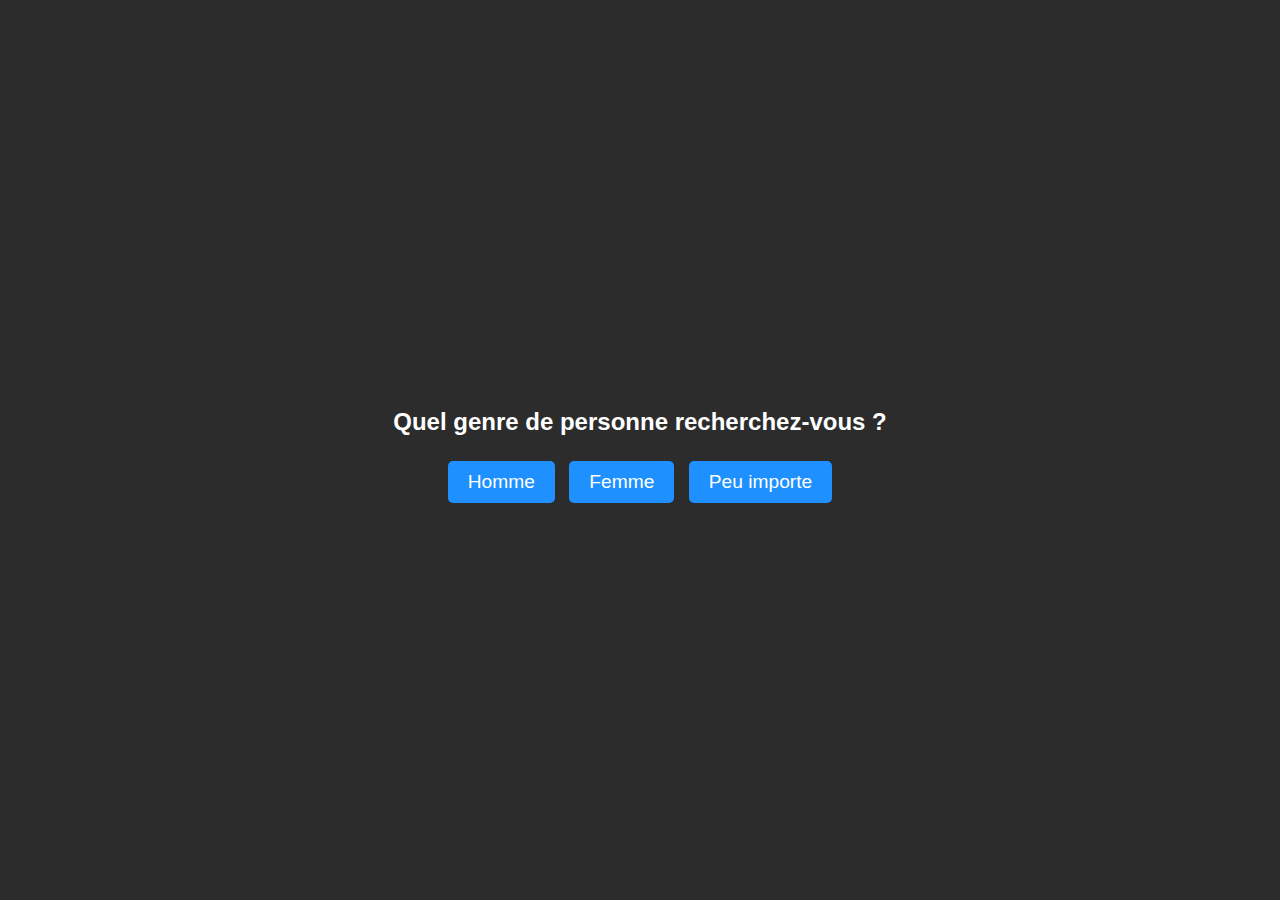
==== gender.html @ b41c40a7 "good start" ====
<!DOCTYPE html>
<html lang="fr">
<head>
    <meta charset="UTF-8">
    <meta name="viewport" content="width=device-width, initial-scale=1.0">
    <title>Question: Genre</title>
    <link rel="stylesheet" href="styles.css">
</head>
<body>
    <div class="container">
        <h1>Quel genre de personne recherchez-vous ?</h1>
        <button onclick="saveAnswer('gender', 'Homme', 50)">Homme</button>
        <button onclick="saveAnswer('gender', 'Femme', 50)">Femme</button>
        <button onclick="saveAnswer('gender', 'No preference', 100)">Peu importe</button>
    </div>
    <script>
        function saveAnswer(question, answer, percentage) {
            localStorage.setItem(question, JSON.stringify({answer: answer, percentage: percentage}));
            window.location.href = 'question1.html';
        }
    </script>
</body>
</html>
---- styles.css ----
body {
    background-color: #2c2c2c;
    color: white;
    font-family: 'Arial', sans-serif;
    display: flex;
    justify-content: center;
    align-items: center;
    height: 100vh;
    margin: 0;
}

.container {
    text-align: center;
}

h1 {
    margin-bottom: 20px;
    font-size: 1.5em;
}

button, a {
    background-color: #1e90ff;
    color: white;
    padding: 10px 20px;
    border: none;
    border-radius: 5px;
    cursor: pointer;
    font-size: 1.2em;
    margin: 5px;
    text-decoration: none;
}

button:hover, a:hover {
    background-color: #0b78e3;
}

.small-button {
    width: 150px;
    padding: 5px 10px;
    font-size: 1em;
}
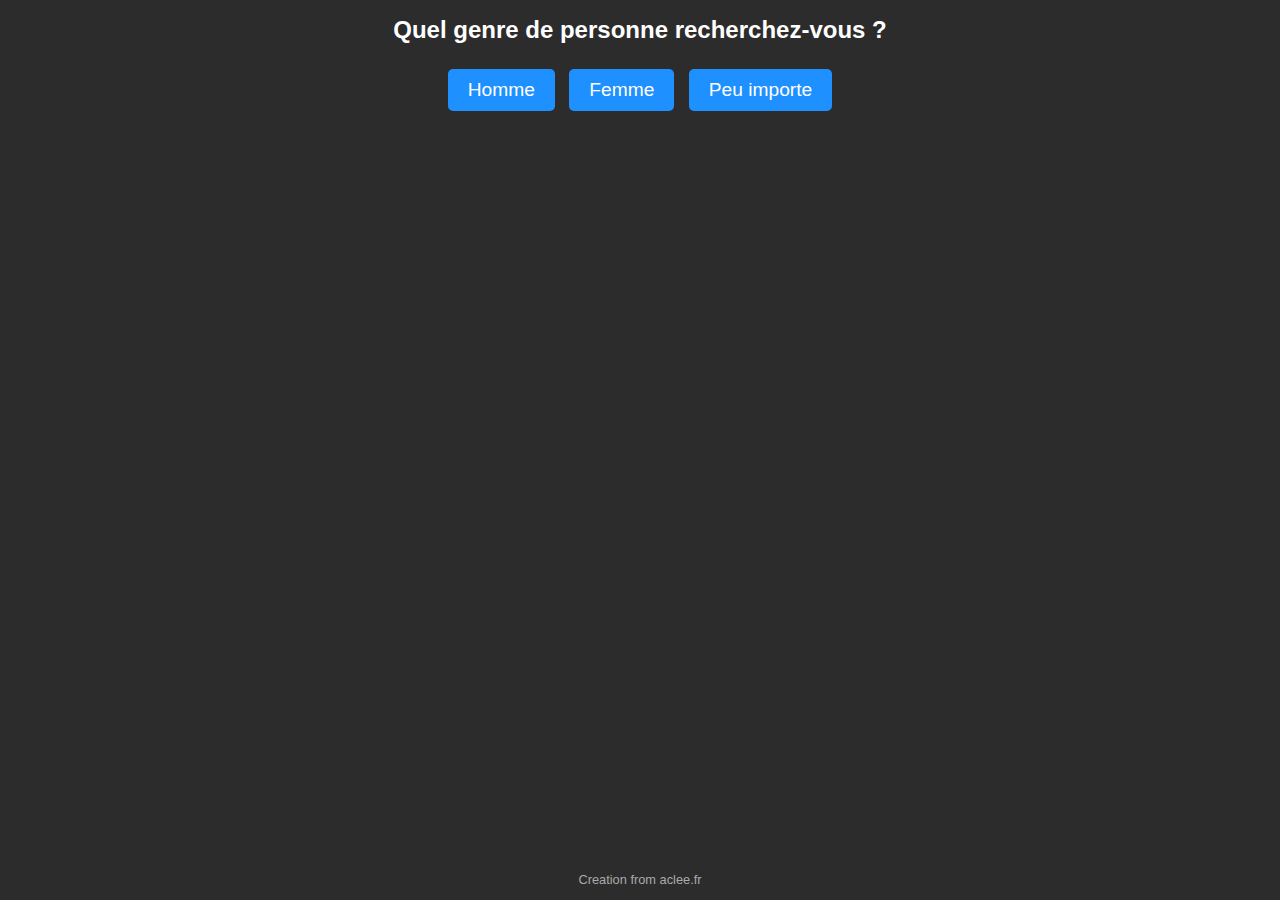
==== commit 7a1dc699: "styling" ====
--- a/gender.html
+++ b/gender.html
@@ -13,6 +13,10 @@
         <button onclick="saveAnswer('gender', 'Femme', 50)">Femme</button>
         <button onclick="saveAnswer('gender', 'No preference', 100)">Peu importe</button>
     </div>
+    <div class="footer">
+        <p>Creation from <a href="https://aclee.fr" target="_blank">aclee.fr</a></p>
+    </div>
+    
     <script>
         function saveAnswer(question, answer, percentage) {
             localStorage.setItem(question, JSON.stringify({answer: answer, percentage: percentage}));
--- a/styles.css
+++ b/styles.css
@@ -3,10 +3,12 @@
     color: white;
     font-family: 'Arial', sans-serif;
     display: flex;
+    flex-direction: column;
     justify-content: center;
     align-items: center;
     height: 100vh;
     margin: 0;
+    text-align: center; /* Ensure text is centered horizontally */
 }
 
 .container {
@@ -18,7 +20,7 @@
     font-size: 1.5em;
 }
 
-button, a {
+button, a.button {
     background-color: #1e90ff;
     color: white;
     padding: 10px 20px;
@@ -30,7 +32,7 @@
     text-decoration: none;
 }
 
-button:hover, a:hover {
+button:hover, a.button:hover {
     background-color: #0b78e3;
 }
 
@@ -39,3 +41,18 @@
     padding: 5px 10px;
     font-size: 1em;
 }
+
+.footer {
+    margin-top: auto;
+    font-size: 0.8em;
+    color: #aaa;
+}
+
+.footer a {
+    color: #aaa;
+    text-decoration: none;
+}
+
+.footer a:hover {
+    text-decoration: underline;
+}
